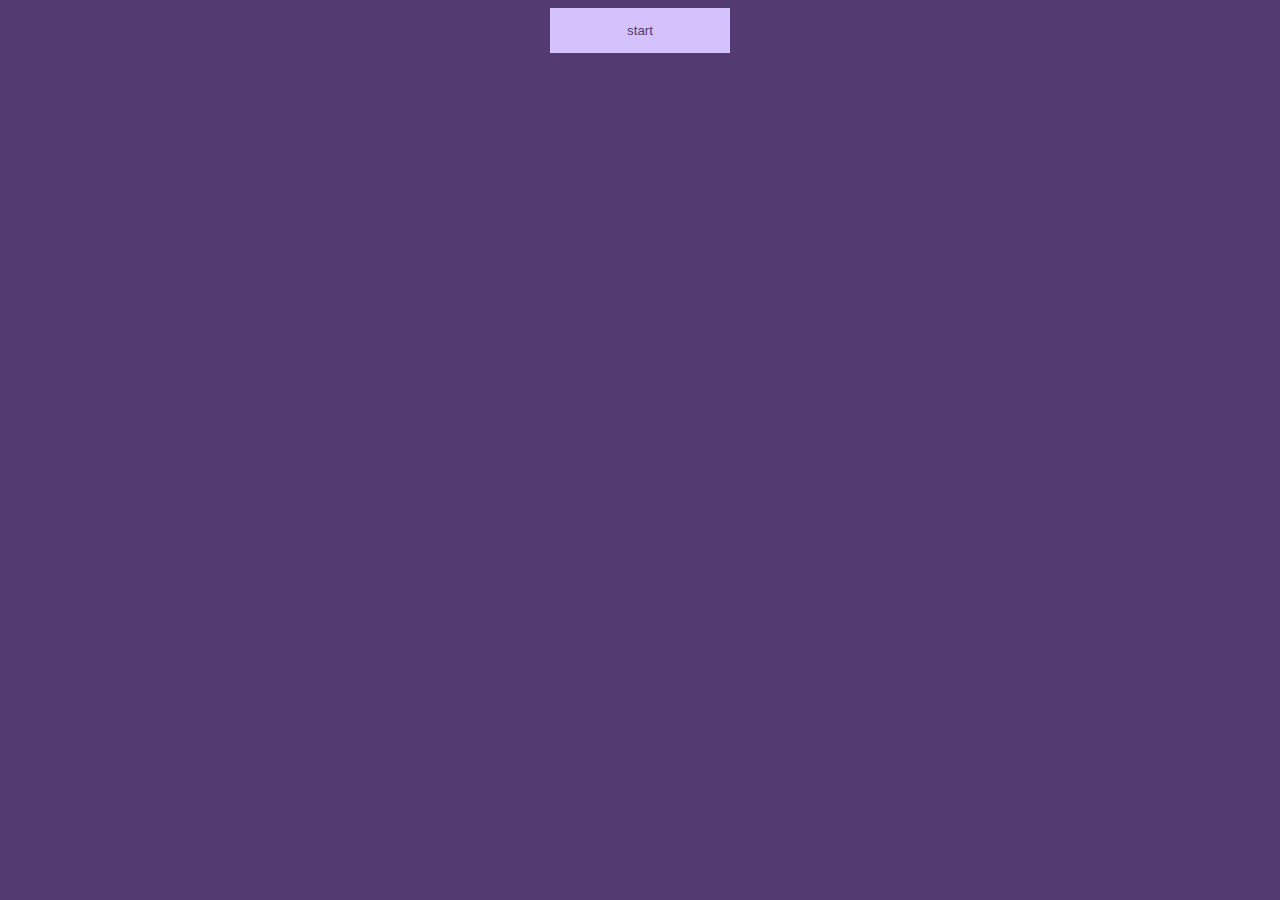
==== index.html @ 4f69a1bb "added home page" ====
<!DOCTYPE html>
<html lang="en">
<head>
  <meta charset="UTF-8">
  <meta name="viewport" content="width=device-width, initial-scale=1.0">
  <link rel="stylesheet" href="style.css">
  <script defer src="index.js" ></script>
  <title>Document</title>
</head>
<body>
  <button class="start">start</button>
  
</body>
</html>
---- style.css ----
body {
  display: flex;
  flex-direction: column;
  background-color: #533a71;
  /* position: absolute; */
  justify-content: center;
  align-items: center;
  gap: 10px;
}

main {
  /* margin: 5px; */
  display: grid;
  height: 75vh;
  width: 75vh;
  grid-template-columns: repeat(10, 1fr);
  grid-template-rows: repeat(10, 1fr);
  /* align-self: center; */
  /* position: relative; */
  /* background-color: aqua; */
  grid-auto-rows: auto;
  grid-auto-columns: auto;
}
.cell {
  height: 100%;
  display: flex;
  justify-content: center;
  align-items: center;
  /* align-self: center; */
  background-size: cover;
  border: 1px solid;
}

.snake {
  background-size: cover;
  /* transform: rotate(45deg); */
  height: 25%;
  width: 75%;
  border: 10px outset rgb(5, 16, 138);
  border-radius: 60%;
}

.apple {
  /* transform: rotate(45deg); */
  height: 100%;
  width: 100%;
  /* background-color: #82f88c; */
  /* border: 6px outset rgb(148, 3, 3); */
  background: url("apple3.png");
  background-size: cover;
  /* border-radius: 30px; */
}

.score {
  color: rgb(212, 194, 252);
}
button {
  height: 5vh;
  width: 20vh;
  background-color: rgb(212, 194, 252);
  color: #533a71;
  border: rgb(153, 143, 199);
}

button:disabled {
  background-color: rgb(153, 143, 199);
  color: rgb(212, 194, 252);
}
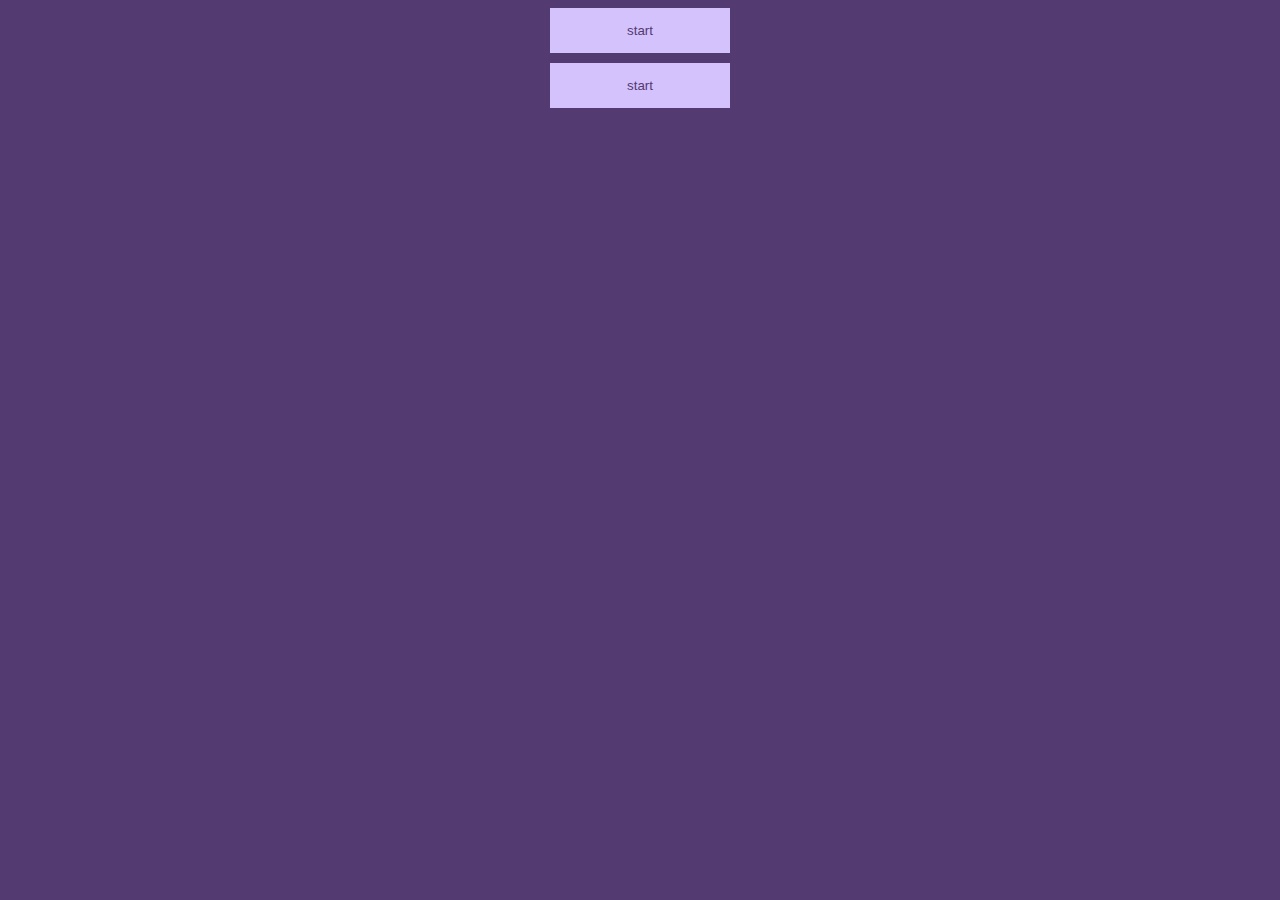
==== commit c96a818b: "added arrow keys" ====
--- a/index.html
+++ b/index.html
@@ -9,6 +9,6 @@
 </head>
 <body>
   <button class="start">start</button>
-  
+  <button class="scoreBoard">start</button>
 </body>
 </html>--- a/style.css
+++ b/style.css
@@ -6,6 +6,7 @@
   justify-content: center;
   align-items: center;
   gap: 10px;
+  /* color: rgb(212, 194, 252); */
 }
 
 main {
@@ -28,7 +29,9 @@
   align-items: center;
   /* align-self: center; */
   background-size: cover;
-  border: 1px solid;
+  border: 2px solid;
+  /* margin-top: 1px; */
+  border-color: #76659c;
 }
 
 .snake {
@@ -51,7 +54,8 @@
   /* border-radius: 30px; */
 }
 
-.score {
+.score,
+.clock {
   color: rgb(212, 194, 252);
 }
 button {
@@ -66,3 +70,9 @@
   background-color: rgb(153, 143, 199);
   color: rgb(212, 194, 252);
 }
+
+header {
+  display: flex;
+  width: 75vh;
+  justify-content: space-between;
+}
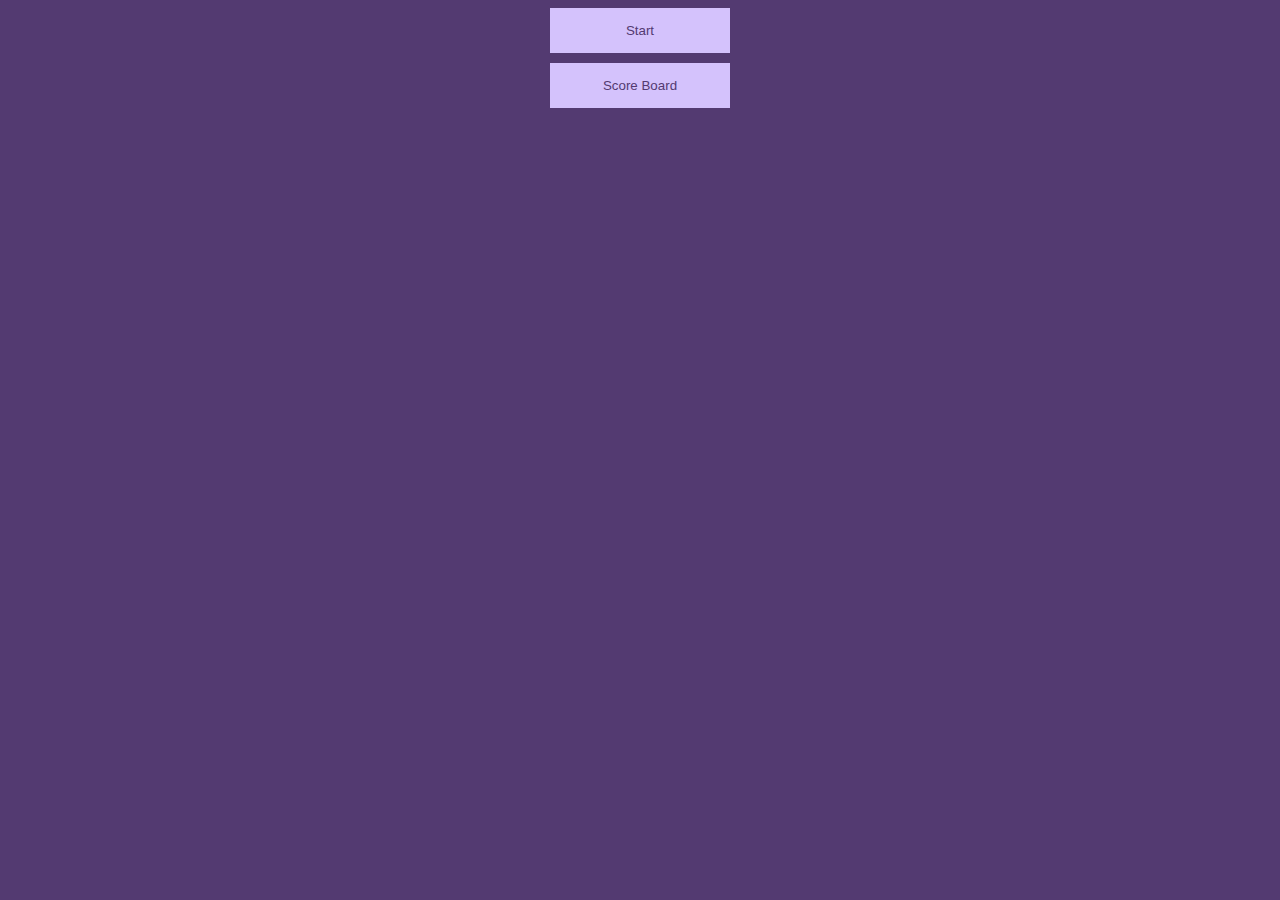
==== commit d09a5718: "-" ====
--- a/index.html
+++ b/index.html
@@ -8,7 +8,7 @@
   <title>Document</title>
 </head>
 <body>
-  <button class="start">start</button>
-  <button class="scoreBoard">start</button>
+  <button class="start">Start</button>
+  <button class="scoreBoard">Score Board</button>
 </body>
 </html>